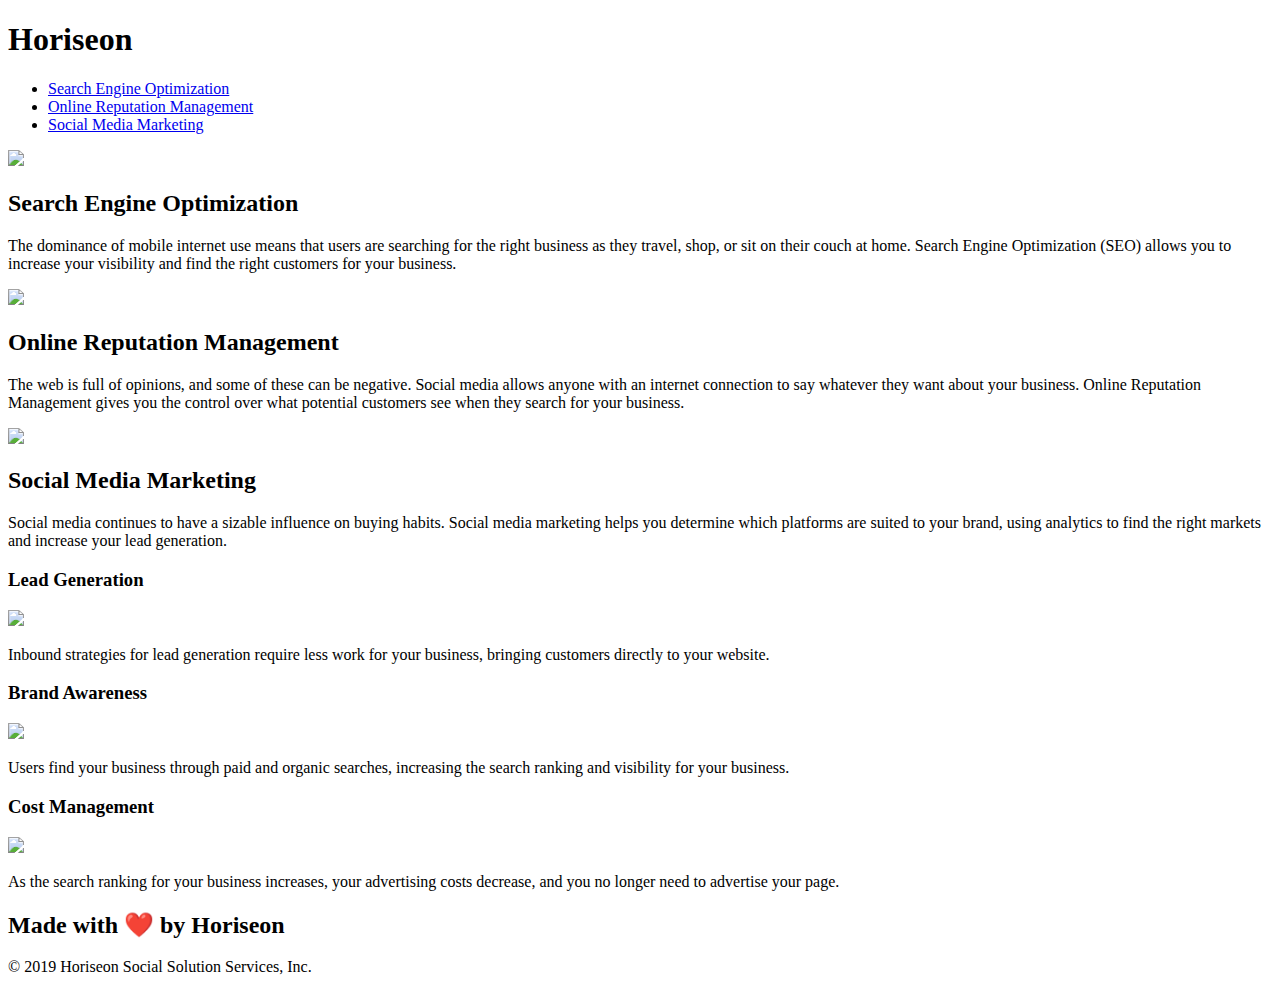
==== Develop/index.html @ 21e94dee "links function correctly" ====
<!DOCTYPE html>
<html lang="en-us">

<head>
    <meta charset="UTF-8" />
    <link rel="stylesheet" href="./assets/css/style.css">
    <title>website</title>
</head>

<body>
    <div class="header">
        <h1>Hori<span class="seo">seo</span>n</h1>
        <div>
            <ul>
                <li>
                    <a href="#search-engine-optimization">Search Engine Optimization</a>
                </li>
                <li>
                    <a href="#online-reputation-management">Online Reputation Management</a>
                </li>
                <li>
                    <a href="#social-media-marketing">Social Media Marketing</a>
                </li>
            </ul>
        </div>
    </div>
    <div class="hero"></div>
    <div class="content">
        <div id="search-engine-optimization" class="search-engine-optimization">
            <img src="./assets/images/search-engine-optimization.jpg" class="float-left" />
            <h2>Search Engine Optimization</h2>
            <p>
                The dominance of mobile internet use means that users are searching for the right business as they travel, shop, or sit on their couch at home. Search Engine Optimization (SEO) allows you to increase your visibility and find the right customers for your business.
            </p>
        </div>
        <div id="online-reputation-management" class="online-reputation-management">
            <img src="./assets/images/online-reputation-management.jpg" class="float-right" />
            <h2>Online Reputation Management</h2>
            <p>
                The web is full of opinions, and some of these can be negative. Social media allows anyone with an internet connection to say whatever they want about your business. Online Reputation Management gives you the control over what potential customers see when they search for your business.
            </p>
        </div>
        <div id="social-media-marketing" class="social-media-marketing">
            <img src="./assets/images/social-media-marketing.jpg" class="float-left" />
            <h2>Social Media Marketing</h2>
            <p>
                Social media continues to have a sizable influence on buying habits. Social media marketing helps you determine which platforms are suited to your brand, using analytics to find the right markets and increase your lead generation.
            </p>
        </div>
    </div>
    <div class="benefits">
        <div class="benefit-lead">
            <h3>Lead Generation</h3>
            <img src="./assets/images/lead-generation.png" />
            <p>
                Inbound strategies for lead generation require less work for your business, bringing customers directly to your website.
            </p>
        </div>
        <div class="benefit-brand">
            <h3>Brand Awareness</h3>
            <img src="./assets/images/brand-awareness.png" />
            <p>
                Users find your business through paid and organic searches, increasing the search ranking and visibility for your business.
            </p>
        </div>
        <div class="benefit-cost">
            <h3>Cost Management</h3>
            <img src="./assets/images/cost-management.png"></img>
            <p>
                As the search ranking for your business increases, your advertising costs decrease, and you no longer need to advertise your page.
            </p>
        </div>
    </div>
    <div class="footer">
        <h2>Made with ❤️️ by Horiseon</h2>
        <p>
            &copy; 2019 Horiseon Social Solution Services, Inc.
        </p>
    </div>
</body>

</html>
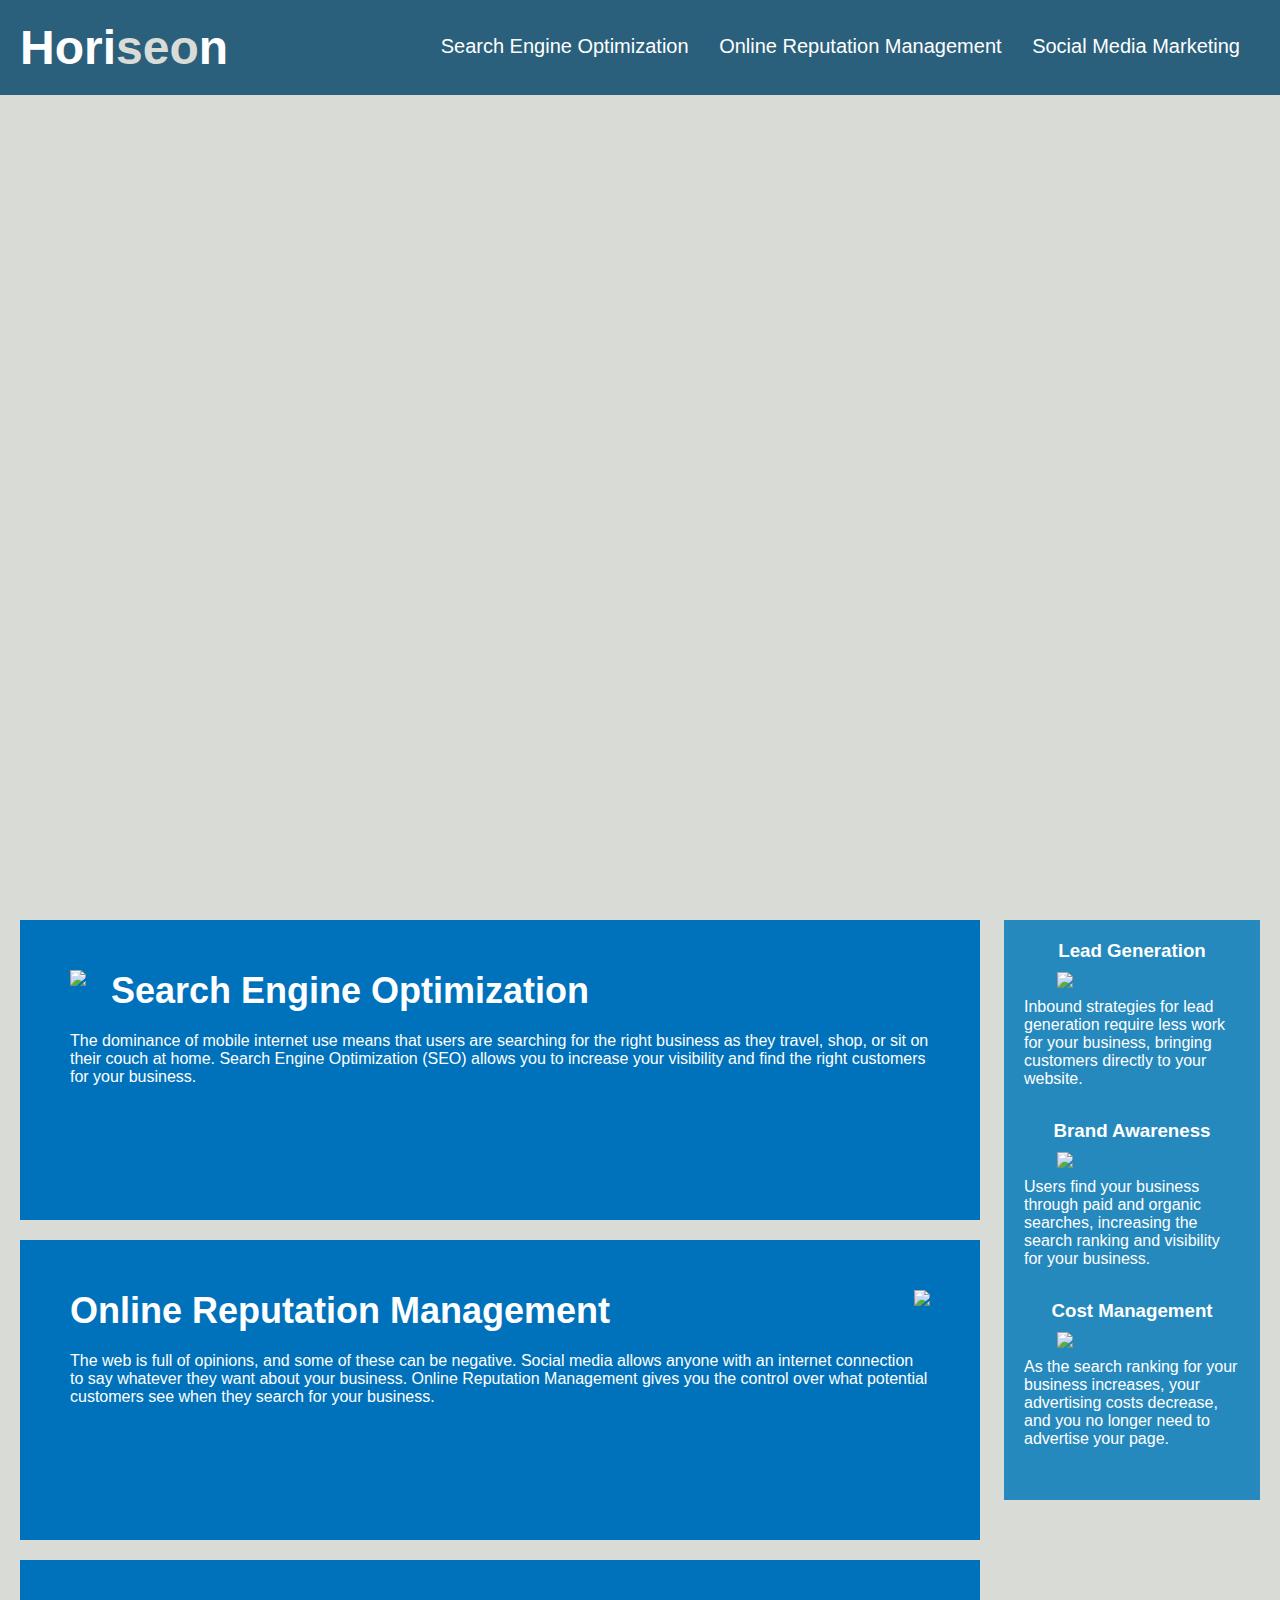
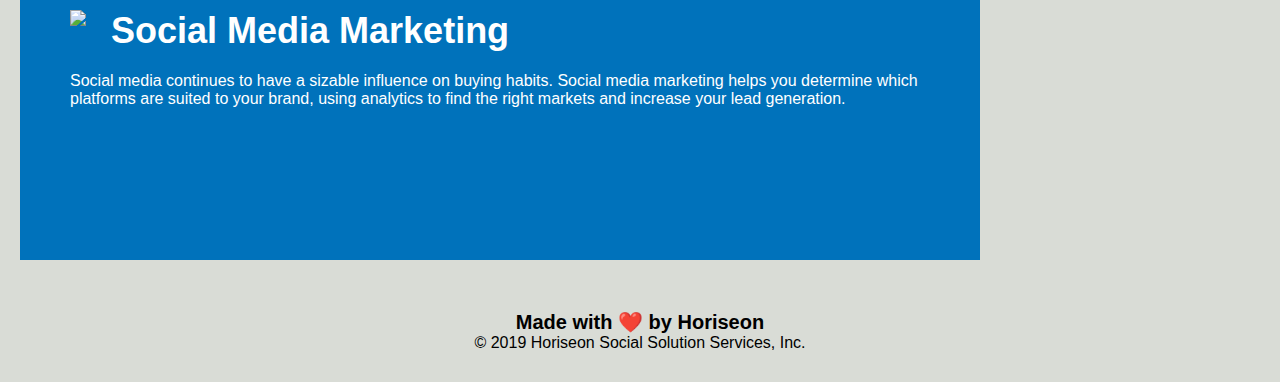
==== commit aeb5a096: "Update README.md" ====
--- a/Develop/index.html
+++ b/Develop/index.html
@@ -1,29 +1,30 @@
 <!DOCTYPE html>
 <html lang="en-us">
+    <head>
+        <meta charset="UTF-8" />
+        <title>Horiseon</title>
+        <link rel="stylesheet" href="./assets/css/style.css">
+    </head>
+    <body>
+        <!-- Navigation -->
+        <header>
+            <h1>Hori<span class="seo">seo</span>n</h1>
+            <div>
+                <ul>
+                    <li>
+                        <a href="#search-engine-optimization">Search Engine Optimization</a>
+                    </li>
+                    <li>
+                        <a href="#online-reputation-management">Online Reputation Management</a>
+                    </li>
+                    <li>
+                        <a href="#social-media-marketing">Social Media Marketing</a>
+                    </li>
+                </ul>
+            </div>
+        </header>
 
-<head>
-    <meta charset="UTF-8" />
-    <link rel="stylesheet" href="./assets/css/style.css">
-    <title>website</title>
-</head>
-
-<body>
-    <div class="header">
-        <h1>Hori<span class="seo">seo</span>n</h1>
-        <div>
-            <ul>
-                <li>
-                    <a href="#search-engine-optimization">Search Engine Optimization</a>
-                </li>
-                <li>
-                    <a href="#online-reputation-management">Online Reputation Management</a>
-                </li>
-                <li>
-                    <a href="#social-media-marketing">Social Media Marketing</a>
-                </li>
-            </ul>
-        </div>
-    </div>
+        
     <div class="hero"></div>
     <div class="content">
         <div id="search-engine-optimization" class="search-engine-optimization">
--- a/Develop/assets/css/style.css
+++ b/Develop/assets/css/style.css
@@ -0,0 +1,200 @@
+* {
+    box-sizing: border-box;
+    padding: 0;
+    margin: 0;
+}
+
+body {
+    background-color: #d9dcd6;
+}
+
+header {
+    padding: 20px;
+    font-family: 'Trebuchet MS', 'Lucida Sans Unicode', 'Lucida Grande', 'Lucida Sans', Arial, sans-serif;
+    background-color: #2a607c;
+    color: #ffffff;
+}
+
+header h1 {
+    display: inline-block;
+    font-size: 48px;
+}
+
+header h1 .seo {
+    color: #d9dcd6;
+}
+
+header div {
+    padding-top: 15px;
+    margin-right: 20px;
+    float: right;
+    font-family: 'Gill Sans', 'Gill Sans MT', Calibri, 'Trebuchet MS', sans-serif;
+    font-size: 20px;
+}
+
+header div ul {
+    list-style-type: none;
+}
+
+header div ul li {
+    display: inline-block;
+    margin-left: 25px;
+}
+
+a {
+    color: #ffffff;
+    text-decoration: none;
+}
+
+p {
+    font-size: 16px;
+}
+
+.hero {
+    height: 800px;
+    width: 100%;
+    margin-bottom: 25px;
+    background-image: url("../images/digital-marketing-meeting.jpg");
+    background-size: cover;
+    background-position: center;
+}
+
+.float-left {
+    float: left;
+    margin-right: 25px;
+}
+
+.float-right {
+    float: right;
+    margin-left: 25px;
+}
+
+.content {
+    width: 75%;
+    display: inline-block;
+    margin-left: 20px;
+}
+
+.benefits {
+    margin-right: 20px;
+    padding: 20px;
+    clear: both;
+    float: right;
+    width: 20%;
+    height: 100%;
+    font-family: 'Gill Sans', 'Gill Sans MT', Calibri, 'Trebuchet MS', sans-serif;
+    background-color: #2589bd;
+}
+
+.benefit-lead {
+    margin-bottom: 32px;
+    color: #ffffff;
+}
+
+.benefit-brand {
+    margin-bottom: 32px;
+    color: #ffffff;
+}
+
+.benefit-cost {
+    margin-bottom: 32px;
+    color: #ffffff;
+}
+
+.benefit-lead h3 {
+    margin-bottom: 10px;
+    text-align: center;
+}
+
+.benefit-brand h3 {
+    margin-bottom: 10px;
+    text-align: center;
+}
+
+.benefit-cost h3 {
+    margin-bottom: 10px;
+    text-align: center;
+}
+
+.benefit-lead img {
+    display: block;
+    margin: 10px auto;
+    max-width: 150px;
+}
+
+.benefit-brand img {
+    display: block;
+    margin: 10px auto;
+    max-width: 150px;
+}
+
+.benefit-cost img {
+    display: block;
+    margin: 10px auto;
+    max-width: 150px;
+}
+
+.search-engine-optimization {
+    margin-bottom: 20px;
+    padding: 50px;
+    height: 300px;
+    font-family: 'Gill Sans', 'Gill Sans MT', Calibri, 'Trebuchet MS', sans-serif;
+    background-color: #0072bb;
+    color: #ffffff;
+}
+
+.online-reputation-management {
+    margin-bottom: 20px;
+    padding: 50px;
+    height: 300px;
+    font-family: 'Gill Sans', 'Gill Sans MT', Calibri, 'Trebuchet MS', sans-serif;
+    background-color: #0072bb;
+    color: #ffffff;
+}
+
+.social-media-marketing {
+    margin-bottom: 20px;
+    padding: 50px;
+    height: 300px;
+    font-family: 'Gill Sans', 'Gill Sans MT', Calibri, 'Trebuchet MS', sans-serif;
+    background-color: #0072bb;
+    color: #ffffff;
+}
+
+.search-engine-optimization img {
+    max-height: 200px;
+}
+
+.online-reputation-management img {
+    max-height: 200px;
+}
+
+.social-media-marketing img {
+    max-height: 200px;
+}
+
+.search-engine-optimization h2 {
+    margin-bottom: 20px;
+    font-size: 36px;
+}
+
+.online-reputation-management h2 {
+    margin-bottom: 20px;
+    font-size: 36px;
+}
+
+.social-media-marketing h2 {
+    margin-bottom: 20px;
+    font-size: 36px;
+}
+
+.footer {
+    padding: 30px;
+    clear: both;
+    font-family: 'Trebuchet MS', 'Lucida Sans Unicode', 'Lucida Grande', 'Lucida Sans', Arial, sans-serif;
+    text-align: center;
+}
+
+.footer h2 {
+    font-size: 20px;
+}
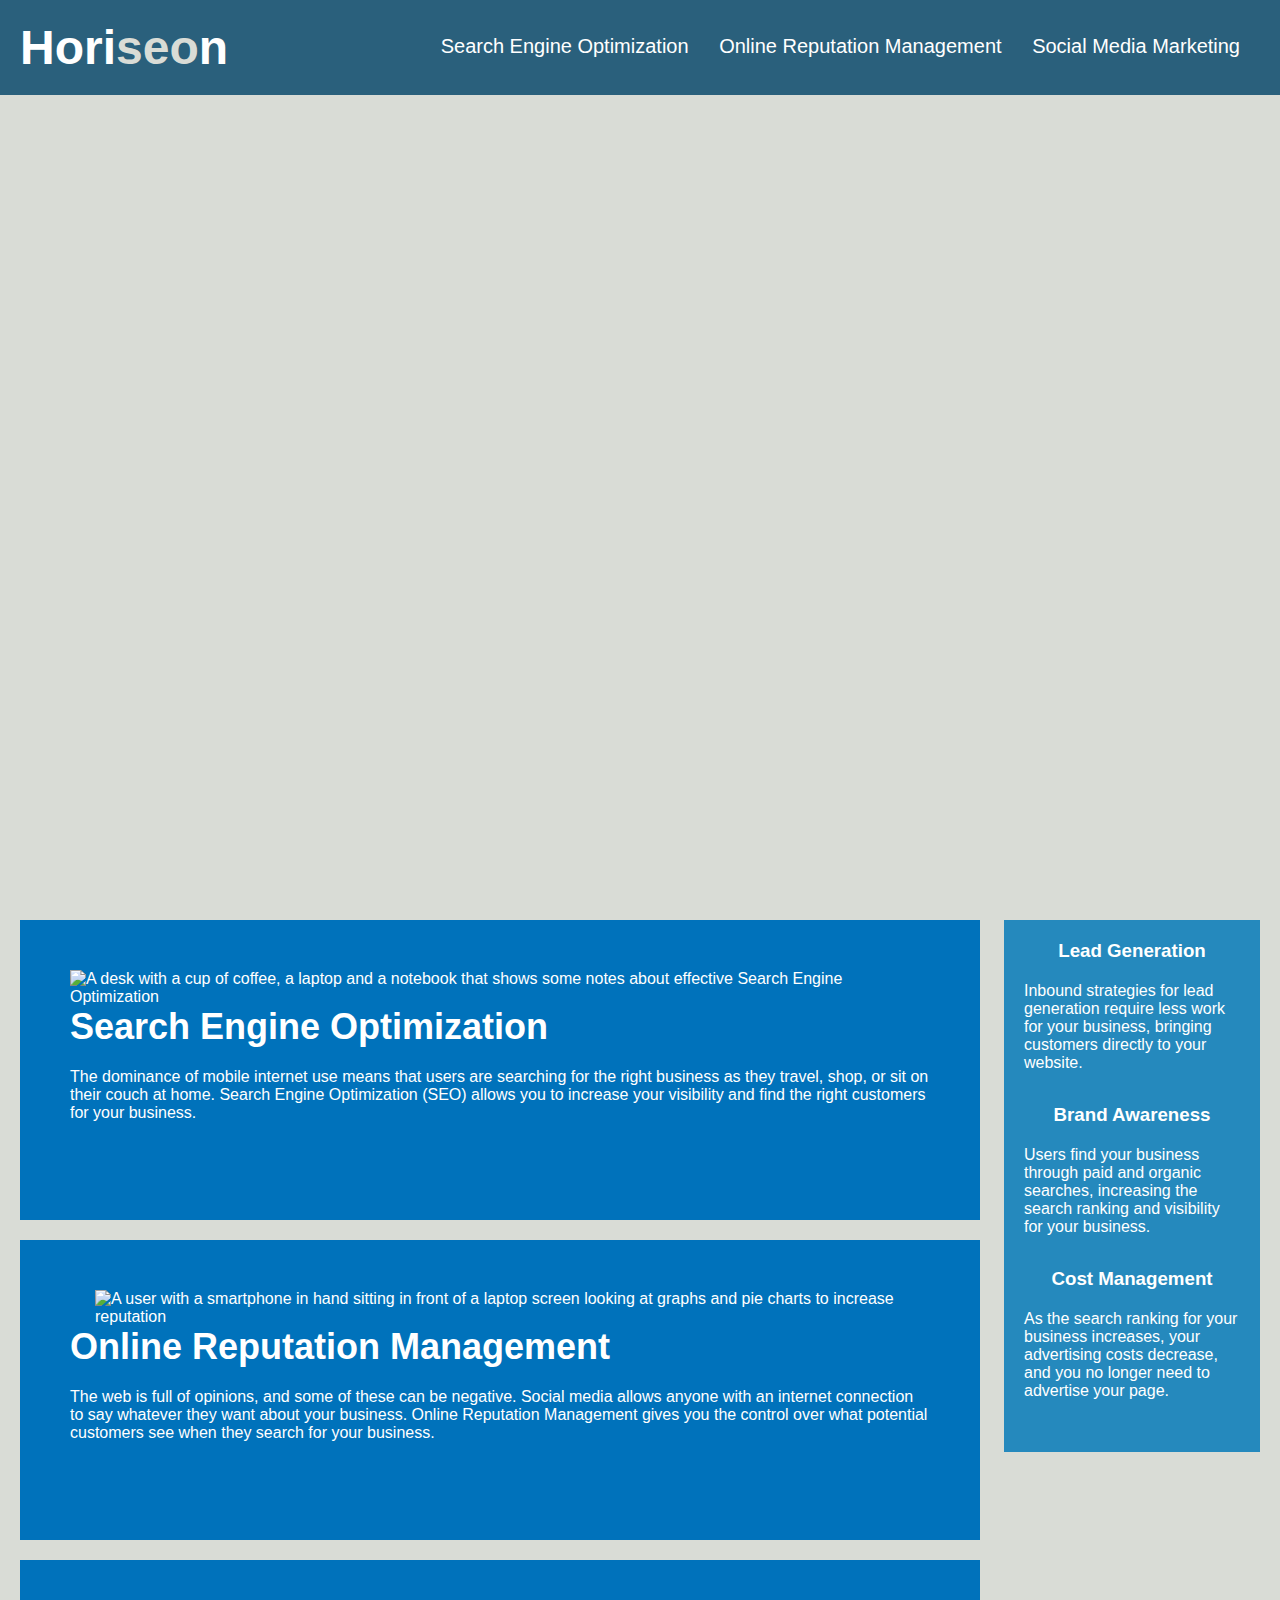
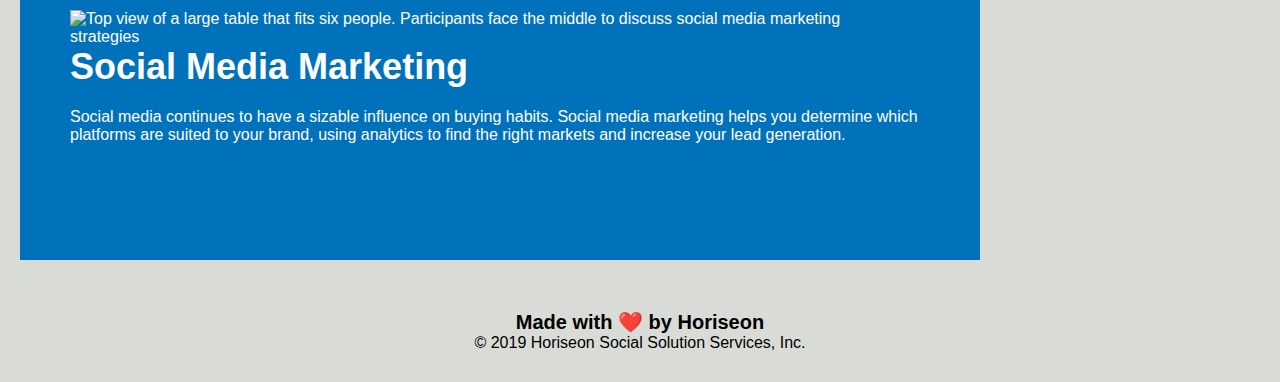
==== commit b726d2c0: "add accessible alt attributes" ====
--- a/Develop/index.html
+++ b/Develop/index.html
@@ -23,61 +23,59 @@
                 </ul>
             </div>
         </header>
-
-        
-    <div class="hero"></div>
-    <div class="content">
-        <div id="search-engine-optimization" class="search-engine-optimization">
-            <img src="./assets/images/search-engine-optimization.jpg" class="float-left" />
-            <h2>Search Engine Optimization</h2>
+        <!-- i might need to move the img from css to html file? -->
+        <section class="hero"></section>
+        <section class="services">
+            <div id="search-engine-optimization" class="search-engine-optimization">
+                <img src="./assets/images/search-engine-optimization.jpg" class="float-left" alt="A desk with a cup of coffee, a laptop and a notebook that shows some notes about effective Search Engine Optimization" />
+                <h2>Search Engine Optimization</h2>
+                <p>
+                    The dominance of mobile internet use means that users are searching for the right business as they travel, shop, or sit on their couch at home. Search Engine Optimization (SEO) allows you to increase your visibility and find the right customers for your business.
+                </p>
+            </div>
+            <div id="online-reputation-management" class="online-reputation-management">
+                <img src="./assets/images/online-reputation-management.jpg" class="float-right" alt="A user with a smartphone in hand sitting in front of a laptop screen looking at graphs and pie charts to increase reputation"/>
+                <h2>Online Reputation Management</h2>
+                <p>
+                    The web is full of opinions, and some of these can be negative. Social media allows anyone with an internet connection to say whatever they want about your business. Online Reputation Management gives you the control over what potential customers see when they search for your business.
+                </p>
+            </div>
+            <div id="social-media-marketing" class="social-media-marketing">
+                <img src="./assets/images/social-media-marketing.jpg" class="float-left" alt="Top view of a large table that fits six people. Participants face the middle to discuss social media marketing strategies"/>
+                <h2>Social Media Marketing</h2>
+                <p>
+                    Social media continues to have a sizable influence on buying habits. Social media marketing helps you determine which platforms are suited to your brand, using analytics to find the right markets and increase your lead generation.
+                </p>
+            </div>
+        </section>
+        <section class="benefits">
+            <div class="benefit-lead">
+                <h3>Lead Generation</h3>
+                <img src="./assets/images/lead-generation.png" alt=""/>
+                <p>
+                    Inbound strategies for lead generation require less work for your business, bringing customers directly to your website.
+                </p>
+            </div>
+            <div class="benefit-brand">
+                <h3>Brand Awareness</h3>
+                <img src="./assets/images/brand-awareness.png" alt="" />
+                <p>
+                    Users find your business through paid and organic searches, increasing the search ranking and visibility for your business.
+                </p>
+            </div>
+            <div class="benefit-cost">
+                <h3>Cost Management</h3>
+                <img src="./assets/images/cost-management.png" alt="" />
+                <p>
+                    As the search ranking for your business increases, your advertising costs decrease, and you no longer need to advertise your page.
+                </p>
+            </div>
+        </section>
+        <footer>
+            <h2>Made with ❤️️ by Horiseon</h2>
             <p>
-                The dominance of mobile internet use means that users are searching for the right business as they travel, shop, or sit on their couch at home. Search Engine Optimization (SEO) allows you to increase your visibility and find the right customers for your business.
+                &copy; 2019 Horiseon Social Solution Services, Inc.
             </p>
-        </div>
-        <div id="online-reputation-management" class="online-reputation-management">
-            <img src="./assets/images/online-reputation-management.jpg" class="float-right" />
-            <h2>Online Reputation Management</h2>
-            <p>
-                The web is full of opinions, and some of these can be negative. Social media allows anyone with an internet connection to say whatever they want about your business. Online Reputation Management gives you the control over what potential customers see when they search for your business.
-            </p>
-        </div>
-        <div id="social-media-marketing" class="social-media-marketing">
-            <img src="./assets/images/social-media-marketing.jpg" class="float-left" />
-            <h2>Social Media Marketing</h2>
-            <p>
-                Social media continues to have a sizable influence on buying habits. Social media marketing helps you determine which platforms are suited to your brand, using analytics to find the right markets and increase your lead generation.
-            </p>
-        </div>
-    </div>
-    <div class="benefits">
-        <div class="benefit-lead">
-            <h3>Lead Generation</h3>
-            <img src="./assets/images/lead-generation.png" />
-            <p>
-                Inbound strategies for lead generation require less work for your business, bringing customers directly to your website.
-            </p>
-        </div>
-        <div class="benefit-brand">
-            <h3>Brand Awareness</h3>
-            <img src="./assets/images/brand-awareness.png" />
-            <p>
-                Users find your business through paid and organic searches, increasing the search ranking and visibility for your business.
-            </p>
-        </div>
-        <div class="benefit-cost">
-            <h3>Cost Management</h3>
-            <img src="./assets/images/cost-management.png"></img>
-            <p>
-                As the search ranking for your business increases, your advertising costs decrease, and you no longer need to advertise your page.
-            </p>
-        </div>
-    </div>
-    <div class="footer">
-        <h2>Made with ❤️️ by Horiseon</h2>
-        <p>
-            &copy; 2019 Horiseon Social Solution Services, Inc.
-        </p>
-    </div>
-</body>
-
+        </body>
+    </footer>
 </html>
--- a/Develop/assets/css/style.css
+++ b/Develop/assets/css/style.css
@@ -55,7 +55,7 @@
     width: 100%;
     margin-bottom: 25px;
     background-image: url("../images/digital-marketing-meeting.jpg");
-    background-size: cover;
+    background-size:cover;
     background-position: center;
 }
 
@@ -69,7 +69,7 @@
     margin-left: 25px;
 }
 
-.content {
+.services {
     width: 75%;
     display: inline-block;
     margin-left: 20px;
@@ -188,13 +188,13 @@
     font-size: 36px;
 }
 
-.footer {
+footer {
     padding: 30px;
     clear: both;
     font-family: 'Trebuchet MS', 'Lucida Sans Unicode', 'Lucida Grande', 'Lucida Sans', Arial, sans-serif;
     text-align: center;
 }
 
-.footer h2 {
+footer h2 {
     font-size: 20px;
 }
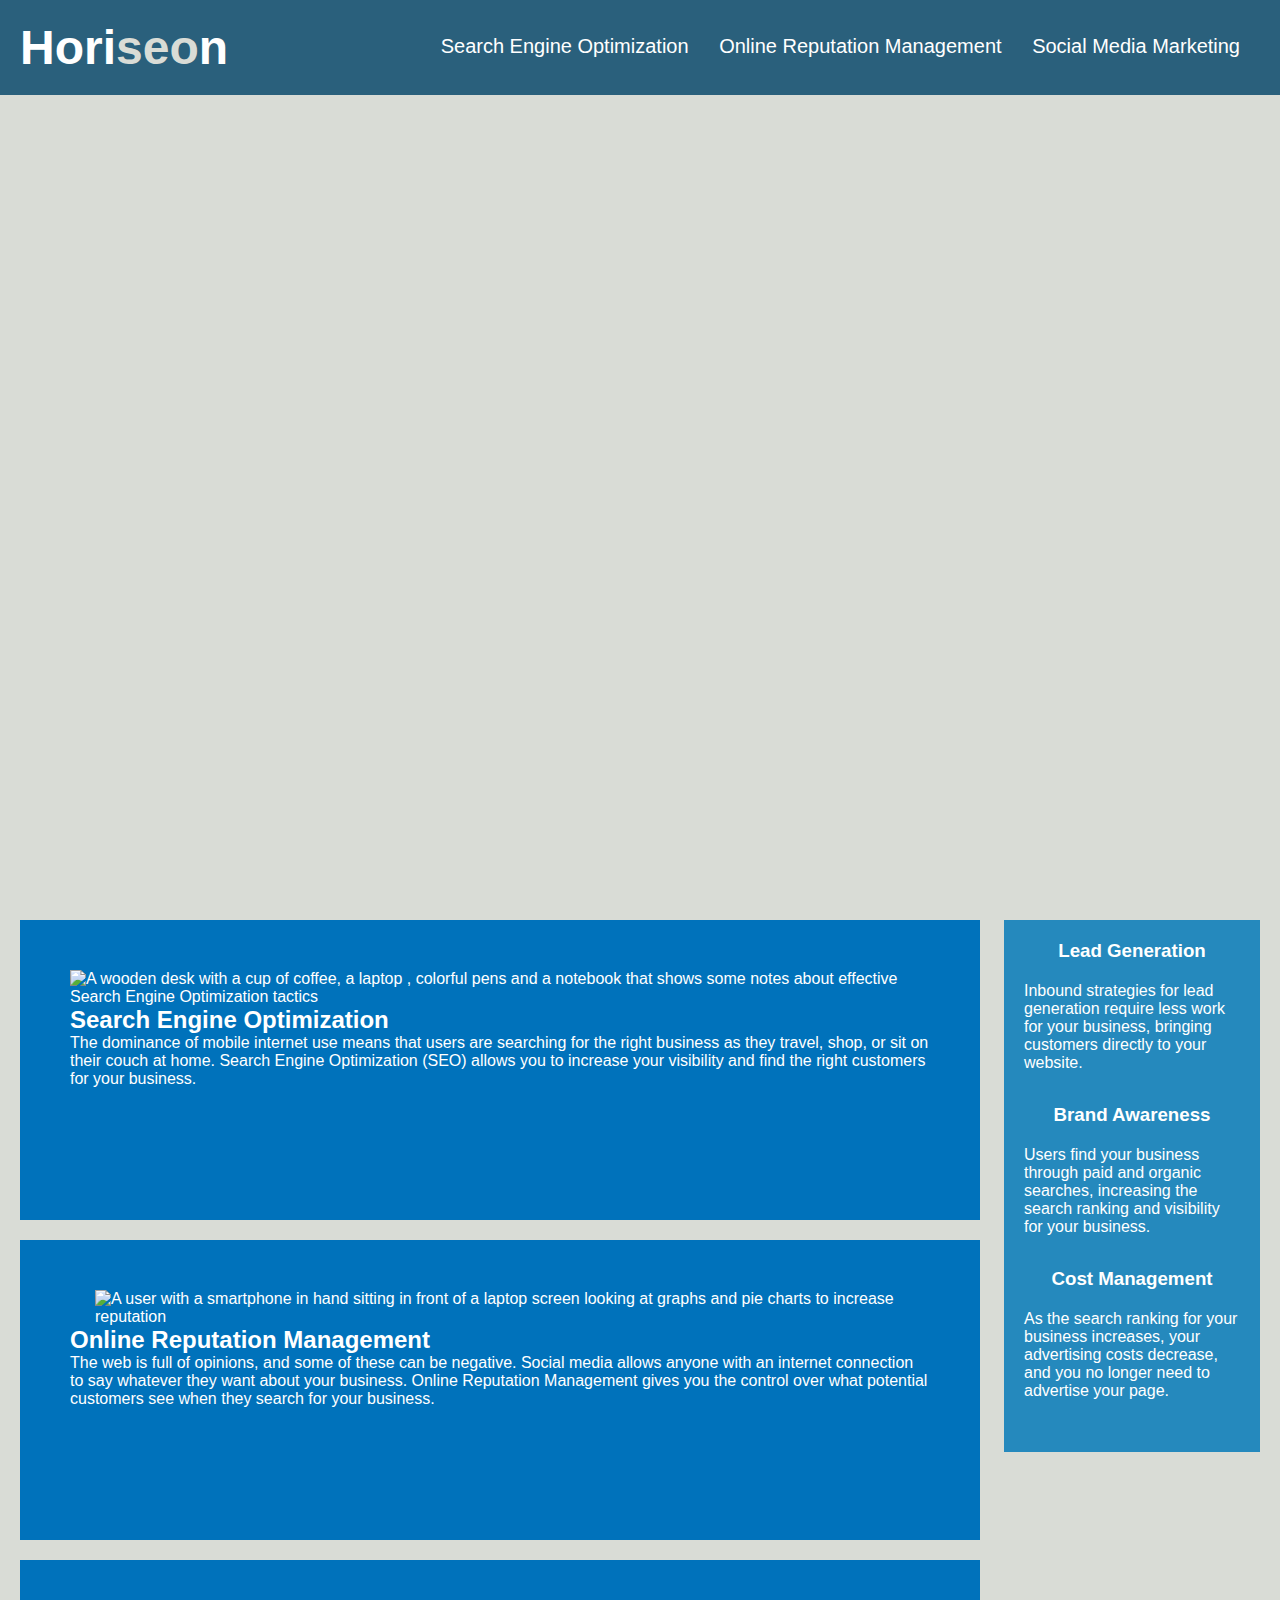
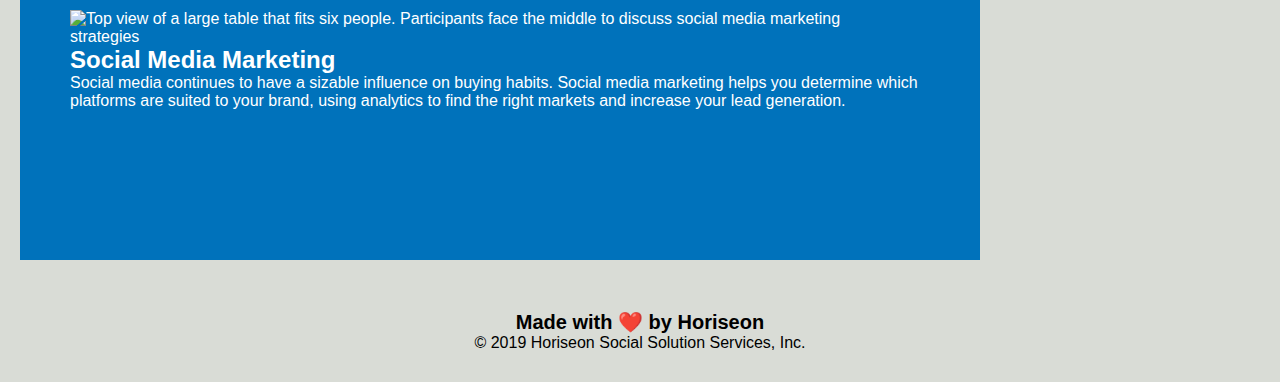
==== commit 3ca9f39f: "organize CSS selectors and properties to follow semantic structure" ====
--- a/Develop/index.html
+++ b/Develop/index.html
@@ -23,11 +23,13 @@
                 </ul>
             </div>
         </header>
+        <!-- Hero -->
         <!-- i might need to move the img from css to html file? -->
         <section class="hero"></section>
+        <!-- Services -->
         <section class="services">
             <div id="search-engine-optimization" class="search-engine-optimization">
-                <img src="./assets/images/search-engine-optimization.jpg" class="float-left" alt="A desk with a cup of coffee, a laptop and a notebook that shows some notes about effective Search Engine Optimization" />
+                <img src="./assets/images/search-engine-optimization.jpg" class="float-left" alt="A wooden desk with a cup of coffee, a laptop , colorful pens and a notebook that shows some notes about effective Search Engine Optimization tactics" />
                 <h2>Search Engine Optimization</h2>
                 <p>
                     The dominance of mobile internet use means that users are searching for the right business as they travel, shop, or sit on their couch at home. Search Engine Optimization (SEO) allows you to increase your visibility and find the right customers for your business.
@@ -48,6 +50,7 @@
                 </p>
             </div>
         </section>
+        <!-- Benefits -->
         <section class="benefits">
             <div class="benefit-lead">
                 <h3>Lead Generation</h3>
@@ -71,6 +74,7 @@
                 </p>
             </div>
         </section>
+        <!-- Footer -->
         <footer>
             <h2>Made with ❤️️ by Horiseon</h2>
             <p>
--- a/Develop/assets/css/style.css
+++ b/Develop/assets/css/style.css
@@ -1,200 +1,137 @@
 * {
-    box-sizing: border-box;
-    padding: 0;
-    margin: 0;
+  box-sizing: border-box;
+  padding: 0;
+  margin: 0;
 }
 
 body {
-    background-color: #d9dcd6;
+  background-color: #d9dcd6;
 }
 
+/* apply styles to <header> */
 header {
-    padding: 20px;
-    font-family: 'Trebuchet MS', 'Lucida Sans Unicode', 'Lucida Grande', 'Lucida Sans', Arial, sans-serif;
-    background-color: #2a607c;
-    color: #ffffff;
+  padding: 20px;
+  font-family: "Trebuchet MS", "Lucida Sans Unicode", "Lucida Grande",
+    "Lucida Sans", Arial, sans-serif;
+  background-color: #2a607c;
+  color: #ffffff;
 }
 
 header h1 {
-    display: inline-block;
-    font-size: 48px;
+  display: inline-block;
+  font-size: 48px;
 }
 
 header h1 .seo {
-    color: #d9dcd6;
+  color: #d9dcd6;
 }
 
 header div {
-    padding-top: 15px;
-    margin-right: 20px;
-    float: right;
-    font-family: 'Gill Sans', 'Gill Sans MT', Calibri, 'Trebuchet MS', sans-serif;
-    font-size: 20px;
+  padding-top: 15px;
+  margin-right: 20px;
+  float: right;
+  font-family: "Gill Sans", "Gill Sans MT", Calibri, "Trebuchet MS", sans-serif;
+  font-size: 20px;
 }
 
 header div ul {
-    list-style-type: none;
+  list-style-type: none;
 }
 
 header div ul li {
-    display: inline-block;
-    margin-left: 25px;
+  display: inline-block;
+  margin-left: 25px;
 }
 
-a {
-    color: #ffffff;
-    text-decoration: none;
+header a {
+  color: #ffffff;
+  text-decoration: none;
 }
 
-p {
-    font-size: 16px;
+header p {
+  font-size: 16px;
 }
 
+/* Hero style start */
 .hero {
-    height: 800px;
-    width: 100%;
-    margin-bottom: 25px;
-    background-image: url("../images/digital-marketing-meeting.jpg");
-    background-size:cover;
-    background-position: center;
+  height: 800px;
+  width: 100%;
+  margin-bottom: 25px;
+  background-image: url("../images/digital-marketing-meeting.jpg");
+  background-size: cover;
+  background-position: center;
 }
+/* Hero style end */
 
 .float-left {
-    float: left;
-    margin-right: 25px;
+  float: left;
+  margin-right: 25px;
 }
 
 .float-right {
-    float: right;
-    margin-left: 25px;
+  float: right;
+  margin-left: 25px;
 }
 
 .services {
-    width: 75%;
-    display: inline-block;
-    margin-left: 20px;
+  width: 75%;
+  display: inline-block;
+  margin-left: 20px;
 }
 
 .benefits {
-    margin-right: 20px;
-    padding: 20px;
-    clear: both;
-    float: right;
-    width: 20%;
-    height: 100%;
-    font-family: 'Gill Sans', 'Gill Sans MT', Calibri, 'Trebuchet MS', sans-serif;
-    background-color: #2589bd;
+  margin-right: 20px;
+  padding: 20px;
+  clear: both;
+  float: right;
+  width: 20%;
+  height: 100%;
+  font-family: "Gill Sans", "Gill Sans MT", Calibri, "Trebuchet MS", sans-serif;
+  background-color: #2589bd;
 }
 
-.benefit-lead {
-    margin-bottom: 32px;
-    color: #ffffff;
+.benefits h3 {
+  margin-bottom: 10px;
+  text-align: center;
 }
 
-.benefit-brand {
-    margin-bottom: 32px;
-    color: #ffffff;
+.benefits div {
+  margin-bottom: 32px;
+  color: #ffffff;
 }
 
-.benefit-cost {
-    margin-bottom: 32px;
-    color: #ffffff;
+.benefits div img {
+  display: block;
+  margin: 10px auto;
+  max-width: 150px;
 }
 
-.benefit-lead h3 {
-    margin-bottom: 10px;
-    text-align: center;
+.services div {
+  margin-bottom: 20px;
+  padding: 50px;
+  height: 300px;
+  font-family: "Gill Sans", "Gill Sans MT", Calibri, "Trebuchet MS", sans-serif;
+  background-color: #0072bb;
+  color: #ffffff;
 }
 
-.benefit-brand h3 {
-    margin-bottom: 10px;
-    text-align: center;
+.services div img {
+  max-height: 200px;
 }
 
-.benefit-cost h3 {
-    margin-bottom: 10px;
-    text-align: center;
-}
-
-.benefit-lead img {
-    display: block;
-    margin: 10px auto;
-    max-width: 150px;
-}
-
-.benefit-brand img {
-    display: block;
-    margin: 10px auto;
-    max-width: 150px;
-}
-
-.benefit-cost img {
-    display: block;
-    margin: 10px auto;
-    max-width: 150px;
-}
-
-.search-engine-optimization {
-    margin-bottom: 20px;
-    padding: 50px;
-    height: 300px;
-    font-family: 'Gill Sans', 'Gill Sans MT', Calibri, 'Trebuchet MS', sans-serif;
-    background-color: #0072bb;
-    color: #ffffff;
-}
-
-.online-reputation-management {
-    margin-bottom: 20px;
-    padding: 50px;
-    height: 300px;
-    font-family: 'Gill Sans', 'Gill Sans MT', Calibri, 'Trebuchet MS', sans-serif;
-    background-color: #0072bb;
-    color: #ffffff;
-}
-
-.social-media-marketing {
-    margin-bottom: 20px;
-    padding: 50px;
-    height: 300px;
-    font-family: 'Gill Sans', 'Gill Sans MT', Calibri, 'Trebuchet MS', sans-serif;
-    background-color: #0072bb;
-    color: #ffffff;
-}
-
-.search-engine-optimization img {
-    max-height: 200px;
-}
-
-.online-reputation-management img {
-    max-height: 200px;
-}
-
-.social-media-marketing img {
-    max-height: 200px;
-}
-
-.search-engine-optimization h2 {
-    margin-bottom: 20px;
-    font-size: 36px;
-}
-
-.online-reputation-management h2 {
-    margin-bottom: 20px;
-    font-size: 36px;
-}
-
-.social-media-marketing h2 {
-    margin-bottom: 20px;
-    font-size: 36px;
+.sevices div h2 {
+  margin-bottom: 20px;
+  font-size: 36px;
 }
 
 footer {
-    padding: 30px;
-    clear: both;
-    font-family: 'Trebuchet MS', 'Lucida Sans Unicode', 'Lucida Grande', 'Lucida Sans', Arial, sans-serif;
-    text-align: center;
+  padding: 30px;
+  clear: both;
+  font-family: "Trebuchet MS", "Lucida Sans Unicode", "Lucida Grande",
+    "Lucida Sans", Arial, sans-serif;
+  text-align: center;
 }
 
 footer h2 {
-    font-size: 20px;
+  font-size: 20px;
 }
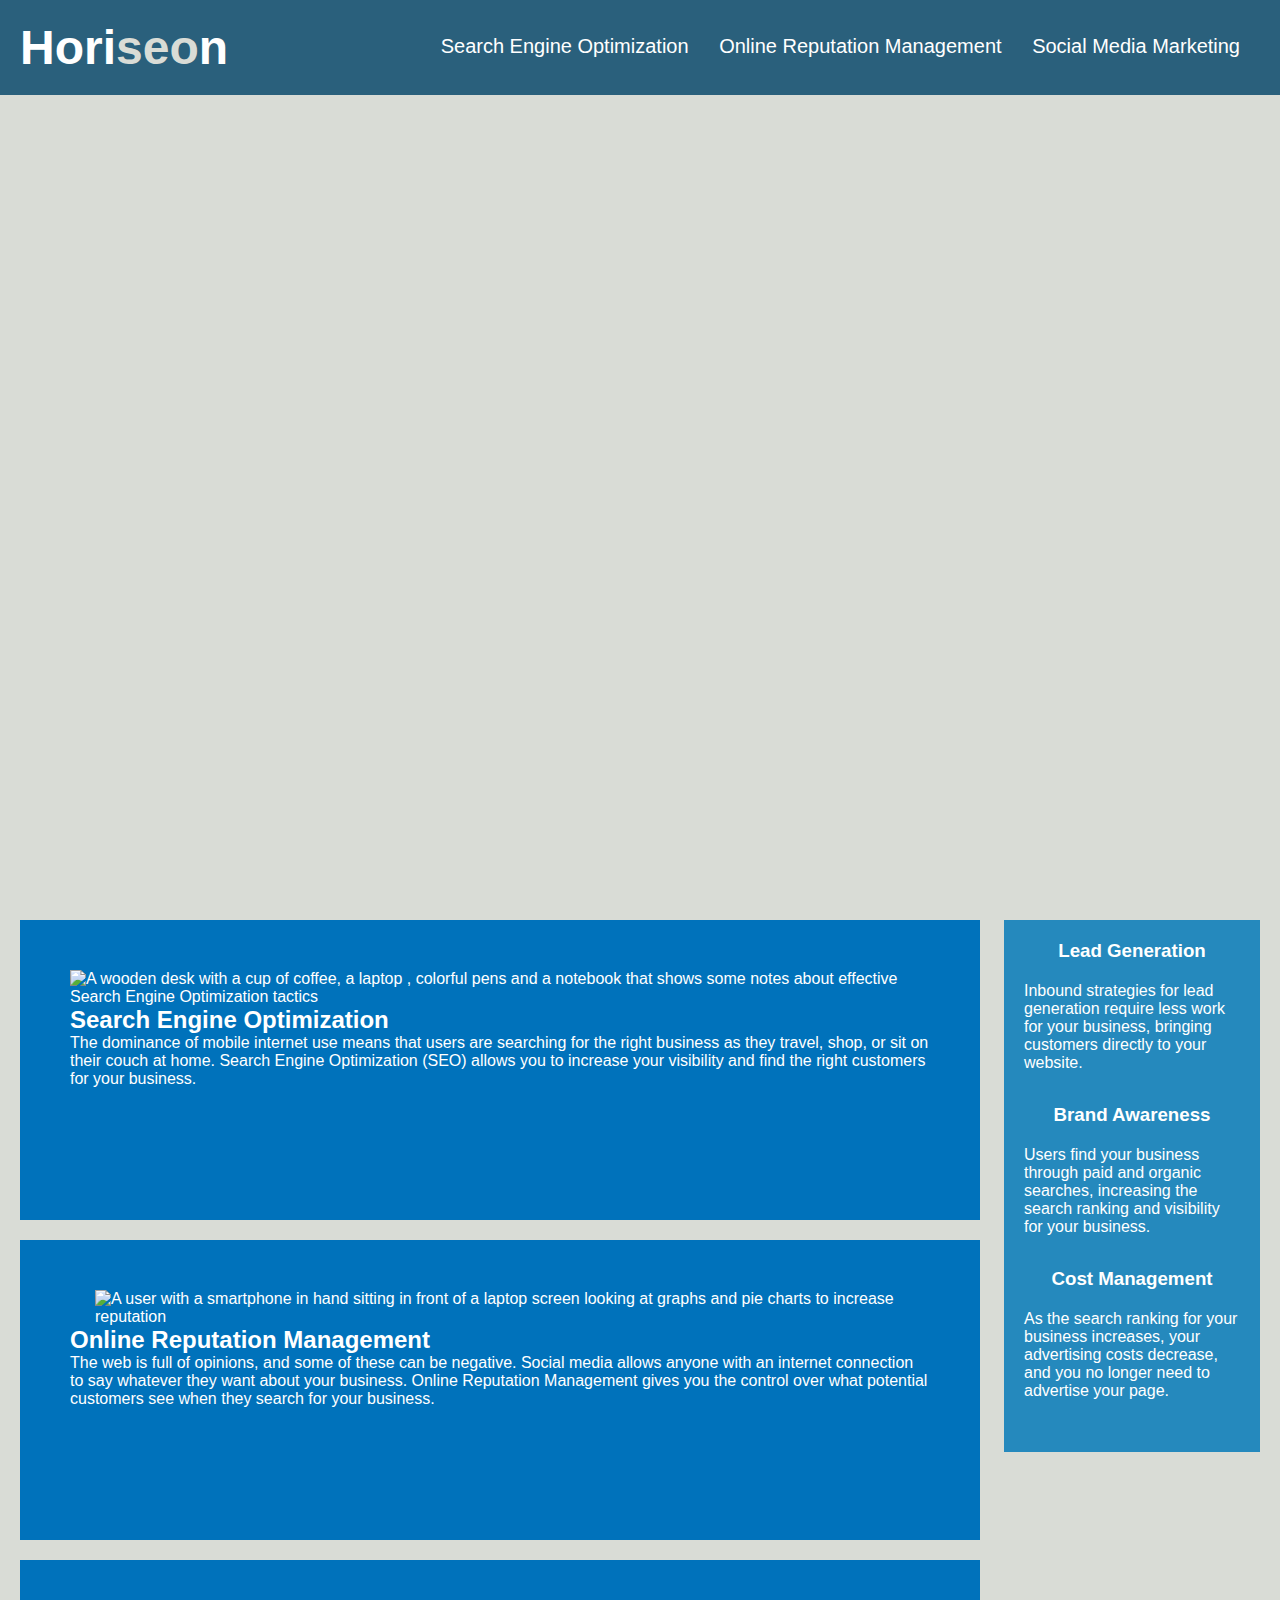
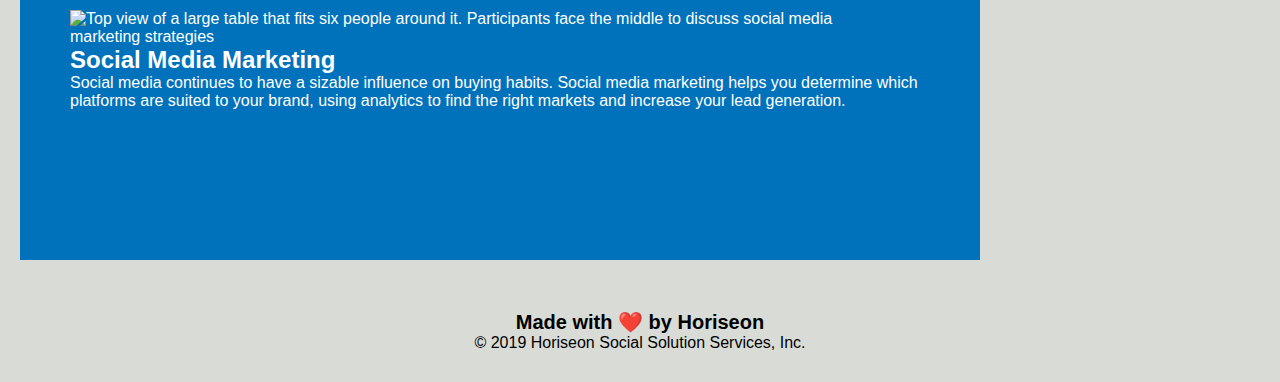
==== commit 4d6b0613: "comment CSS file properly" ====
--- a/Develop/index.html
+++ b/Develop/index.html
@@ -43,7 +43,7 @@
                 </p>
             </div>
             <div id="social-media-marketing" class="social-media-marketing">
-                <img src="./assets/images/social-media-marketing.jpg" class="float-left" alt="Top view of a large table that fits six people. Participants face the middle to discuss social media marketing strategies"/>
+                <img src="./assets/images/social-media-marketing.jpg" class="float-left" alt="Top view of a large table that fits six people around it. Participants face the middle to discuss social media marketing strategies"/>
                 <h2>Social Media Marketing</h2>
                 <p>
                     Social media continues to have a sizable influence on buying habits. Social media marketing helps you determine which platforms are suited to your brand, using analytics to find the right markets and increase your lead generation.
@@ -80,6 +80,6 @@
             <p>
                 &copy; 2019 Horiseon Social Solution Services, Inc.
             </p>
-        </body>
-    </footer>
+        </footer>
+    </body>
 </html>
--- a/Develop/assets/css/style.css
+++ b/Develop/assets/css/style.css
@@ -8,15 +8,17 @@
   background-color: #d9dcd6;
 }
 
-/* apply styles to <header> */
+/* Navigation bar style start */
 header {
   padding: 20px;
   font-family: "Trebuchet MS", "Lucida Sans Unicode", "Lucida Grande",
     "Lucida Sans", Arial, sans-serif;
-  background-color: #2a607c;
-  color: #ffffff;
+  background-color: #2a607c; /* set the background color in the nav bar */
+  color: #ffffff; /* set the text color in the nav bar */
 }
 
+
+/* "Horiseon" style start */
 header h1 {
   display: inline-block;
   font-size: 48px;
@@ -25,11 +27,13 @@
 header h1 .seo {
   color: #d9dcd6;
 }
+/* "Horiseon" style end */
 
+/* style the three services on the nav bar start */
 header div {
   padding-top: 15px;
   margin-right: 20px;
-  float: right;
+  float: right; /* place the three services on the right side of nav bar */
   font-family: "Gill Sans", "Gill Sans MT", Calibri, "Trebuchet MS", sans-serif;
   font-size: 20px;
 }
@@ -44,13 +48,15 @@
 }
 
 header a {
-  color: #ffffff;
+  color: #ffffff; /* set text color of the services in the nav bar */
   text-decoration: none;
 }
 
 header p {
   font-size: 16px;
 }
+/* style the three services on the nav bar end */
+/* Navigation bar style end */
 
 /* Hero style start */
 .hero {
@@ -64,21 +70,23 @@
 /* Hero style end */
 
 .float-left {
-  float: left;
+  float: left; /* float the first and third services to the left */
   margin-right: 25px;
 }
 
 .float-right {
-  float: right;
+  float: right; /* float the second service to the right */
   margin-left: 25px;
 }
 
+/* search engine optimization, online reputation management, social media marketing */
 .services {
   width: 75%;
   display: inline-block;
   margin-left: 20px;
 }
 
+/* style "benefits" start */
 .benefits {
   margin-right: 20px;
   padding: 20px;
@@ -97,7 +105,7 @@
 
 .benefits div {
   margin-bottom: 32px;
-  color: #ffffff;
+  color: #ffffff; /* set text color of the "benefits" */
 }
 
 .benefits div img {
@@ -123,7 +131,9 @@
   margin-bottom: 20px;
   font-size: 36px;
 }
+/* style "benefits" end */
 
+/* style footer start */
 footer {
   padding: 30px;
   clear: both;
@@ -135,3 +145,4 @@
 footer h2 {
   font-size: 20px;
 }
+/* style footer end */